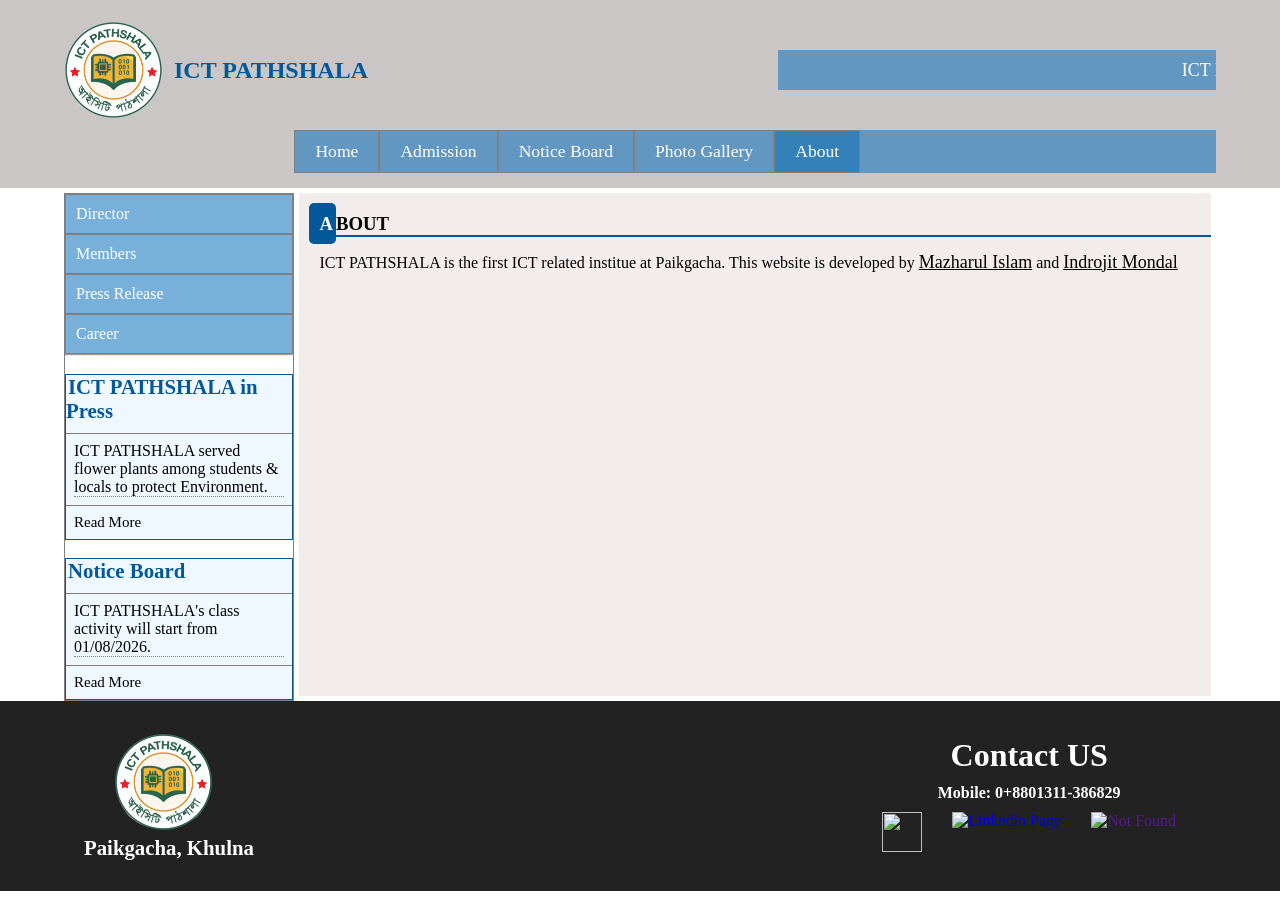
==== about.html @ 355a36ca "feat: add images and files" ====
<!DOCTYPE html>
<html lang="en">
<head>
    <meta charset="UTF-8">
    <meta name="viewport" content="width=device-width, initial-scale=1.0">
    <title>ICT Pathshala</title>
    <link rel="shortcut icon" href="images/logo.png" type="image/x-icon">
    <link rel="preconnect" href="https://fonts.googleapis.com">
<link rel="preconnect" href="https://fonts.gstatic.com" crossorigin>
<link href="https://fonts.googleapis.com/css2?family=Inter:wght@100..900&display=swap" rel="stylesheet">
     
<link rel="preconnect" href="https://fonts.googleapis.com">
<link rel="preconnect" href="https://fonts.gstatic.com" crossorigin>
<link href="https://fonts.googleapis.com/css2?family=Great+Vibes&display=swap" rel="stylesheet">
<script src="https://kit.fontawesome.com/b5a83736f2.js" crossorigin="anonymous"></script>

<!-- <link rel="stylesheet" href="https://www.w3schools.com/w3css/4/w3.css"> -->
<link rel="stylesheet" href="styles/style.css">
<link rel="stylesheet" href="reponsive/mobile.css">
</head>
<body>
    <header class="header-container">  
        <nav class="nav-container content-container ">

            <div class="nav-left">
             
              <img src="images/ict-pathshala.png" alt="logo.png">
             <h3 class="elevate-english-academy">ICT PATHSHALA</h3>
            </div>
        
              
             <div class="notice-headline">
               <!-- <p class="headline"> Welcome to the Elevate English Academy</p> -->
             
               <marquee scrollamount="3" scrolldelay="15" onmouseover="this.stop()" onmouseout="this.start()">
                    
   


	
		
                <a href="images/admission.jpg" class="headline"> ICT PATHSHALA's Admission Program is going on.... </a>
         
              </marquee>
            </div>


       </nav>
       <div class="header-part2">

        <div class="header-part2-left">

            

        </div>

           <div class="header-part2-right">
            
            <div class="menu" class="menu-color">
            
                <a class="home-menu" href="index.html">Home</a>
                <a class="home-menu"  href="admission.html">Admission</a>
                <a class="home-menu" href="notice.html">Notice Board</a>
                <a class="home-menu" href="photogallery.html">Photo Gallery</a>
                <a class="home-menu mark" href="about.html">About</a>
            
             </div>


        </div>


       </div>
    </header>
    
    <main>

        <section class="banner-container content-container">
            
            <div class="banner-left">
                  
                <!-- <hr> -->

                <div class="banner-left-menu">

                    
                    <a class="director-menu" href="director.html">Director </a>
                    <a class="director-menu" href="members.html">Members </a>
                    <a class="director-menu" href="press.html">Press Release </a>
                    <a class="director-menu" href="career.html">Career </a>
    
                </div>
                <hr>

                <!-- <p class="about-elevate" >Elevate English Academy is the first english academy at Paikgacha,Khulna. Its located at Shahriar Plaza, Paikgacha College road, Paikgachha. </p>
                 
                <hr> -->
                <br>
                <div class="elevate-in-press">

                    <h3 class="press-h3" >ICT PATHSHALA in Press </h3>
                    <div class="press-notice">
        
                        <a href="pdf/ict-pathshala-flower.pdf" style="display: block;" class="notice" > ICT PATHSHALA served flower plants among students & locals to protect Environment. </a>
           
                     </div>
    
                     <div class="read-more">
                        <a href="notice.html" style="display: block;"> Read More <i class="fa-solid fa-angles-right" style="font-size: 10px;"> </i> </a>
                     </div>
                </div>
               


                  <br>
                  
                 <div class="elevate-in-press">
                    <h3 class="press-h3" >Notice Board </h3>
                     <div class="press-notice">
     
                     <a href="pdf/ict-pathshala-syllabus-pdf.pdf" style="display: block;" class="notice" > ICT PATHSHALA's class activity will start from 01/08/2026. </a>
        
                    </div>
 
                   <div class="read-more">
                     <a href="notice.html" style="display: block;"> Read More <i class="fa-solid fa-angles-right" style="font-size: 10px;"> </i></a>
                    </div>
                 </div>

             

               <!-- <div class="elevate-english-in-press">
                     
                <h3>Notice Board </h3>
                 

                <a href="pdf/firstnews.pdf" >Elevate English Academy's class activity will start from 01/08/2024.  </a>
           
                 <br>
                 <a href="notice.html"> Read More >></a>
              
              </div> -->

                 
            </div>
            

            <div class="about-container">

                <h3 class="content-heading"> <span class="content-span">A</span>BOUT</h3>
                <hr class="content-hr">

               
               <p style="padding-left: 20px;">
                
                ICT PATHSHALA is the first ICT related institue at Paikgacha.
               This website is developed by 
               <a style="font-size: large; color: black; text-decoration: underline;" href="https://github.com/mazharul-15" target="_blank">Mazharul Islam</a> and 
               <a style="font-size: large; color: black; text-decoration: underline;" href="https://indrojitmondal.netlify.app/about" target="_blank">Indrojit Mondal</a>

            
            </p>
           
           
            </div>


        </section>

    </main>
    <footer class="footer-bg">

        <div class="footer-container content-container">
            <div class="footer-left">
                
                <div class="footer-left-part1" >
                    <img class="logo" src="images/ict-pathshala.png" alt="logo.png">
                    <!-- <h3 class="elevate-english-academy">Elevate <br>
                       English Academy</h3> -->
            
                    <h3 class="paikgacha">Paikgacha, Khulna</h3>
                    
                </div>

              

                    <!-- <a class="mark" href="index.html">Home</a>
                    <a  href="services.html">Admission</a>
                    <a href="contact.html">Notice Board</a>
                    <a href="contact.html">Photo Gallery</a>
                    <a href="about.html">About</a> -->
             
                    <iframe class="google-map"  src="https://www.google.com/maps/embed?pb=!1m18!1m12!1m3!1d3683.635974034115!2d89.31238047452683!3d22.592714432234303!2m3!1f0!2f0!3f0!3m2!1i1024!2i768!4f13.1!3m3!1m2!1s0x3a01d7e16bb9e15b%3A0x4cd592320e75d1dd!2sElevate%20English%20Academy!5e0!3m2!1sen!2sbd!4v1722014762313!5m2!1sen!2sbd" width="600" height="450" style="border:0;" allowfullscreen="" loading="lazy" referrerpolicy="no-referrer-when-downgrade"></iframe>
                
              

            </div>
    
            <div class="footer-right">
    
                <h3 class="contact-us-h3">Contact US</h3>
                <h4>Mobile: 0+8801311-386829</h4>
    
                <div class="footer-icon-container">
    
                    <a href="https://www.facebook.com/ictpkg"><img src="icons/fb.png" alt=""></a>
                    <a href="https://www.linkedin.com/company/ict-pathshala"><img src="icons/Linkedin.png" alt="Linkedin Page"></a>
                    <a href=""><img src="icons/Twitter.png" alt="Not Found"></a>
                   
                </div> 
    
            </div>
        </div>
        

    </footer>
</body>
</html>
---- styles/style.css ----
*{
    box-sizing: border-box;
    margin: 0;
    padding: 0;
}

 /* Shared styles starts here */
    :root{
    --elevate-color:  #025898;
    --heading-bg: rgb(202, 198, 198);
    }
    .elevate-english-academy{
        text-align: center;
        color: #025898;
        font-size: 1.5rem;
        font-weight: 800;
    }

    .content-container{
        width: 90%;
        margin: 0 auto;
    
        
    }
    /* Shared styles ends here */
    /* header styles starts here */
    .header-container{
        width: 100%;
        /* margin: 0 auto; */
        /* background-color: #025898; */
        background-color: rgb(202, 198, 198);
        /* background-color: #025898; */
        /* color: white; */
        /* border: 2px solid red; */
        padding-top: 10px;
        padding-bottom: 15px;
        margin: 0;
        /* border: 2px solid #025898; */
    }
    .nav-left{
        display: flex;
        align-items: center;
        gap: 10px;
        
        
    }
    .nav-left >img{
        width: 100px;
        height: 100px;
    }
    
    
   
    .nav-container{
       
       
        padding-top: 10px;
        background-color: rgb(202, 198, 198);

        /* display: grid;
        grid-template-columns: 20% 80%;
        align-items: center; */

        display: flex; 
        
        justify-content: space-between;
        align-items: center;
        
       
    
    }
    .nav-left{
        /* border: 2px solid red; */
        color: white;
    }
    .notice-headline{
        color: var(--elevate-color);
        /* border: 2px solid var(--elevate-color); */
        height: 40px;
        width: 38%;
        color: white;
      
        /* background-color: #33a3f984; */
        border: none;
        background-color: #1575be91;
        padding-top: 10px;
        /* border: 2px solid red; */
        
        
    }
    .headline{

        
        padding-left: 10px;
        color: white;
      
        /* background-color: #33a3f984; */
        border: none;
        /* background-color: #1575be91; */

        font-size: 1.12rem;
       
        
    }
    
  
    .header-part2{
        width: 90%;
        margin: 0 auto;
        display: grid;
        margin-top: 10px;
        grid-template-columns: 20% 80%;
        /* border: 2px solid red; */
        /* padding-bottom: 20px; */
    }
    .header-part2-left{
        /* border: 2px solid red; */
        color: white;
    }
    .header-part2-right{
        /* border: 2px solid red; */
        height: auto;
    }
    .menu{

        box-sizing: border-box;
       

        display: flex;
        flex-wrap: wrap;
        /* justify-content: space-around; */
        /* justify-content: space-around; */
       
       
        width: auto;
        /* border: 2px solid blue; */
        
        /* color: white; */

        /* border: 2px solid var(--elevate-color); */
        /* padding: 5px; */
        /* padding-left: 20px; */
        /* margin-right: 30%; */
        /* transform: translateX(70px); */
        background-color: #1575be91;
        
  
    }
   
    .home-menu{
        text-decoration: none;
        /* color: white; */
        /* color: black; */
        font-size: 1.1rem;
        color: white;
        /* color: red; */

        /* border: 2px solid blue; */
        width: auto;
        height: auto;
      
        
        border: 1px solid gray;
        padding: 10px 20px;
        padding-top: 10px;
        padding-bottom: 10px;

    }
    /* .admission-container{
        display: flex;
            flex-direction: column;
            justify-content: center;
            align-items: center;
    } */
   
    .admission-container{
        margin: 5px;
    }
    .banner-container{
        display: grid;
        grid-template-columns: 20% 80%;
        /* border: 2px solid red; */
        height: auto;
        /* height: 500px; */
        /* padding-left: 10px; */
    
    }
    .banner-left-menu{
        background-color: white;
        background-color: #1575be91;
        display: flex;
        flex-direction: column;
       
        /* gap:10px; */
        /* margin-top: 20px; */
        /* margin-bottom: 10px; */
        /* padding-left: 20px; */
    }
    .banner-left-menu > a
    {
        color: white;
    }
    
    .about-elevate{
        padding:10px;
        /* border: 1px solid gray; */
        font-size: 15px;
    }
    .banner-left{
        width: 100%;
        height: max-content;
        border: 1px solid gray;
       margin-top: 5px; 
    }
    .banner-right-slide-action-container{
        margin: 5px; 
        width: 100%;
        height: 520px;
        /* border: 2px solid red; */
    }
    
    .banner-right-slide-action-container >img{
        width: 100%;
        height: 100%;
    }
    .photo-gallery-container>img{
        width: 100%;
        height: 100%t;
    }
    /* .slide-bar-container{
       
    } */

  

    .footer-icon-container{
        display: flex;
        gap: 30px;
    }
    .footer-container{
        /* margin-top: 20px; */
        /* width: 100%; */
        display: grid;
        grid-template-columns: repeat(2, 1fr);
        background-color:rgb(34,34,34);
        padding: 20px;
    }
    .footer-right{
        display: flex;
        flex-direction: column;
        justify-content: center;
        align-items: center;
        color: white;
        gap:10px;
    }
    .paikgacha{
        /* margin-left: 80px; */
        color: white;
        font-size: 1.3rem;
    }
    .footer-bg{
        /* width: 90%;
        margin: 0 auto; */
        background-color:rgb(34,34,34);
    } 
   
    .logo{
        width: 100px;
        height: 100px;
        margin-left: 30px;
       
    }
    /* .footer-left-part1{

        display: flex;
        flex-direction: column;
        justify-content: center;
        align-items: center;
    } */
    .contact-us-h3{
        font-size: 2rem;
    }
    .footer-icon-container img{
        width: 40px;
        height: 40px;
    }
    .footer-container{
        display: grid;
      
        grid-template-columns: repeat(2, 1fr);
        grid-template-columns: 70% 30%;

    }
    .footer-left{
        display: grid;
      
        grid-template-columns: repeat(2, 1fr);
        grid-template-columns: 30% 70%;

        align-items: center;
     
        
    }
    a{
        text-decoration: none;
    }
    .part2 > a{
        color: white;
        font-size: 1.20rem;
    }

    .google-map{

        width: 100%;
        height: 100%;
        
        /* height: 50%; */
        /* display: flex;
        gap: 20px; */
        /* border: 2px solid red; */
        /* border: 2px solid red; */
    }
  
    .course{
        display: flex;
        align-items: center;
        border: 1px solid gray;
    }
    .course >img{

        width: 100px;
        height: 100px;
        margin-left: 10px;
    }
    .admission-container{
        border: 1px solid gray;
        background-color: rgba(220, 204, 204, 0.367);
    }
    .notice-container{
        /* border: 1px solid gray; */
        /* background-color:    #F1F1F1; */
     
        
        margin:5px;
        /* border: 2px solid red; */
    }
    .photo-gallery-container{
        background-color: rgba(220, 204, 204, 0.367);
    }
    .about-container{
        /* border: 2px solid gray; */
        background-color: rgba(220, 204, 204, 0.367);
        margin: 5px;
        
    }
    .photo-gallery-container{
        display: grid;
        grid-template-columns: repeat(3, 1fr);
        gap:10px;
        margin-left: 10px;
        margin-bottom: 10px;
        
    }
    .gallery-container{
      
        /* border: 2px solid blue; */
        position: relative;

    }
    .photo-gallery-container > img{
        width: 100%;
        height: 100%;
    }
    .photo-gallery-container{
        display: none;
    }
    .photo-gallery{
        /* background-color: #3a576a6d; */
        /* background-color: rgba(16, 161, 16, 0.764); */
        background-color: rgba(37, 215, 37, 0.69);
        background-color: var(--heading-bg);
        background-color: rgba(127, 117, 117, 0.474);
        background-color: #146cb069;
        width: max-content;
        height: 55px;
        color: var(--elevate-color);
        border: 1px solid var(--elevate-color);
        border-radius: 5px;
        color: white;
     }
     
     .gallery-category{
        padding: 10px;
        outline: none;
        border: 1px solid var(--elevate-color);
        /* margin-top: 5px; */
        border-radius: 5px;
        background-color: #FAF9F7;
        background-color: var(--heading-bg);
        background-color: #025798a0;
        background-color: #146cb069;
        /* background-color: #3898e19c; */
     
        color: white;
        /* color: var(--elevate-color); */
        /* box-shadow: 2px 2px 2px var(--elevate-color); */
        
        font-size: 15px;
        margin-left: 5px;
        
     }
     
     
     .rag-day-container{
        /* position: absolute; */
        /* margin-top: 120px; */
        width: 100%;
        height: auto;
        display: grid;
        grid-template-columns: repeat(3, 1fr) ;
        gap:10px;
        top: 10px;
        padding: 10px;
        
        
        
       
     }
 
     .rag-day-container >img{
        width: 100%;
        height: 100%;
        
     }
     /* .rag-day{
        background-color: var(--elevate-color);
        color: white;
     } */
     .rag-day-container{
        display: grid;
     }
     .gallery-category:hover{
        /* background-color: red; */
        background-color: #0d50839c;
        color: white;
     }
     
     
   

    .content-heading{

        margin-left: 10px;
        margin-top: 20px;
        /* margin-bottom: 10px; */
    }
    .content-span{
        background-color: var(--elevate-color); 
        color: white; 
        padding-left: 10px;
        padding-top: 10px; 
        padding-bottom: 10px;
        padding-right: 3px;
       
        border-radius: 5px;
    }
    .content-hr{
        /* height: 2px; */
        background-color: #025898;
       
        margin-left: 34px;
        margin-top: -.5px;
        margin-bottom: 15px; 
       
        border: 1px solid var(--elevate-color);
       
    }
    .mark{
        background-color: #0667b17e ;
        color: white;
        /* color: red; */
        /* border-radius: 16px; */
    }
    .menubar{
        display: none;
    }
    .elevate-director-container{
        border: 2px solid gray;
        background-color: rgba(220, 204, 204, 0.367);
        display: flex;
        /* gap: 50px;  */
        /* justify-content: center; */
        /* align-items: center; */
        height: auto;
    }
    .dir-details{
        display: flex;
        flex-direction: column;
        justify-content: center;
        align-items: center;
        /* border: 2px solid blue; */
        width:100%;
        /* text-align: center; */

        padding: 10px;

        
        
      
     }
  
    .director-image{
        width: 100%;
        height:auto;
        /* border: 2px solid green; */
        /* display: block;
        margin: 0 auto; */
    }
    .elevate-flag{
        background-color: #025898 ;
    }
    
    .director-menu {
        border: 1px solid gray;
        padding: 10px;
        font-size: 1rem;
        
      }
      .director-menu:hover{
        background-color: #36424b4e;
        color: white;
      }
    .home-menu:hover{
        background-color: #36424b4e;
        color: white;
      }
      .home-menu:focus{
        background-color: #025898; 
        color: white;
      }
      .lined-menu{
        background-color: #025898; 
        color: white;
      }
      .elevate-color{
        color: #025898;
      }
      .director-name{
        font-size: 2rem;
        font-weight: 600;
      }


      .press-notice{
          
        margin-top: 10px;
        /* background-color: var(--elevate-color); */
        color: white;
        padding: 8px;
        border: 1px solid gray;
      }
      .press-notice a{
        color: black;
      }
      /* .press-notice a:hover{
        background-color: var(--elevate-color);
        color: white;
      } */
      
     
      .notice{
        border-bottom: 1px dotted gray;
      }
      .press-notice a:hover{
        background-color: #08528bb4; 
        color: white;
      }
      .read-more{
        border: 1px solid gray;
        padding: 8px;
        font-size: 15px;
        
      }
      .read-more a{
        color: black;
      }
      /* .read-more:hover{
        background-color: var(--elevate-color);
        
      } */
      .read-more:hover{
        background-color: #08528bb4;
        color: white;
      }
      .read-more:hover a{
        text-decoration: underline;
        color: white;
        
      }
      /* .read-more a:focus{
        background-color: #025898; 
        color: white;
      } */
      /* .read-more:hover {
        color: white;
      } */

      .press-h3{
        display: inline;
        padding-left: 2px;
        color: var(--elevate-color);
        font-size: 1.3rem;
      }
      .elevate-in-press{
        border: 1px solid var(--elevate-color);
        background-color: aliceblue;
      }
      .press-notice, .read-more{
        border-left: none;
        border-right: none;
        border-bottom: none;
      }
      
     .download-img{
        width: 100px;
        height: 100px;
        position: relative;
        top:50%;
        left: 30%;
     }
     .notice-table{
        width: 100%;
        
        border-collapse: collapse;
        
        border: .3px dotted gray;
        background-color: #F1F1F1;
     }
     tr,td{
        border: .3px dotted gray;
       
     }
     td{
        padding: 10px;
     }
     .table-container{
        /* border: 1px solid gray; */
        padding: 20px;
        background-color: #F1F1F1;
        border-radius: 10px;
        margin: 5px;
        /* overflow: auto;
        overflow-x: hidden; */
     }
     .rag-day-button{
        margin-left: 10px;
     }
    
    .rag-day-container{
        display: none;
    }
    .all-image-container{
        display: grid;
    }
   
    .gallery-category:focus{
        background-color: #0d50839c;
        color: white;
     }
    
     .rag-day-button:focus ~ .rag-day-container{
        display: grid;
        
     }
     .rag-day-button:focus ~ .all-image-container{
        display: none;
        
     }
     
     .classRoom-container{
        display: none;
     }
     .classRoom-button:focus ~ .classRoom-container{
        display: grid;
     }
     .classRoom-button:focus ~ .all-image-container{
        display: none;
     }
     .twentyFirst-container{
        display: none;
     }
     .twentyFirst-button:focus .twentyFirst-container{
        display: grid;
     }
     .twentyFirst-button:focus .all-image-container{
        display: none;
     }


     .picnic-container{
        display: none;
     }
     .picnic-button:focus ~ .picnic-container{
        display: grid;
     }
     .picnic-button:focus ~ .all-image-container{
        display: none;
     }
     .classParty-container{
        display: none;
     }
     .classParty-button:focus ~ .classParty-container{
        display: grid;
     }
     .classParty-button:focus ~ .all-image-container{
        display: none;
     }

     .debatingCompetition-container{
        display: none;
     }
     .debatingCompetition-button:focus ~ .debatingCompetition-container{
        display: grid;
     }
     .debatingCompetition-button:focus ~ .all-image-container{
        display: none;
     }


/* =========================================
   FOUNDERS SECTION
========================================= */

.founders-section {
    width: 100%;
    padding: 20px 20px;
    background-color: #f8f9fa;
}


/* =========================================
   SECTION HEADING
========================================= */

.founders-heading {
    text-align: center;
    margin-bottom: 45px;
}

.founders-heading h2 {
    margin: 0 0 12px;
    font-size: 36px;
    font-weight: 700;
    color: #222;
}

.founders-heading p {
    margin: 0;
    font-size: 16px;
    color: #666;
}


/* =========================================
   FOUNDERS CONTAINER
========================================= */

.founders-container {
    width: 100%;
    max-width: 1000px;
    margin: 0 auto;

    display: flex;
    justify-content: center;
    align-items: stretch;

    gap: 35px;
}


/* =========================================
   FOUNDER CARD
========================================= */

.founder-card {
    width: 100%;
    max-width: 450px;

    background-color: #ffffff;

    padding: 30px;

    border-radius: 16px;

    text-align: center;

    box-shadow: 0 5px 20px rgba(0, 0, 0, 0.08);

    transition: transform 0.3s ease,
                box-shadow 0.3s ease;
}


/* ==================================
    Team Members
===================================*/
/* ==============================
   MEMBERS SECTION
============================== */

.members-section {
    padding: 70px 20px;
    background: #f8f9fc;
}

.members-heading {
    text-align: center;
    margin-bottom: 45px;
}

.members-heading h2 {
    margin: 0 0 12px;
    font-size: 34px;
    font-weight: 700;
    color: #222;
}

.members-heading p {
    margin: 0;
    color: #666;
    font-size: 16px;
    line-height: 1.7;
}


/* ==============================
   MEMBERS GRID
============================== */

.members-container {
    max-width: 1200px;
    margin: 0 auto;

    display: grid;
    grid-template-columns: repeat(4, minmax(0, 1fr));
    gap: 25px;
}


/* ==============================
   MEMBER CARD
============================== */

.member-card {
    min-width: 0;
    overflow: hidden;

    background: #fff;
    border-radius: 14px;

    box-shadow: 0 4px 18px rgba(0, 0, 0, 0.07);

    text-align: center;

    transition: transform 0.3s ease,
                box-shadow 0.3s ease;
}

.member-card:hover {
    transform: translateY(-5px);
    box-shadow: 0 10px 28px rgba(0, 0, 0, 0.12);
}


/* ==============================
   MEMBER IMAGE
============================== */

.member-image-container {
    padding: 25px 15px 10px;
}

.member-image {
    display: block;

    width: 145px;
    height: 145px;
    max-width: 100%;

    margin: 0 auto;

    object-fit: cover;
    object-position: center;

    border-radius: 50%;
    border: 4px solid #edf2f7;
}


/* ==============================
   MEMBER DETAILS
============================== */

.member-details {
    padding: 15px 18px 25px;
}

.member-category {
    display: inline-block;

    padding: 6px 12px;
    margin-bottom: 12px;

    border-radius: 20px;

    font-size: 11px;
    font-weight: 700;
    letter-spacing: 0.7px;
}

.member-category.teacher {
    background: #e7f1ff;
    color: #0759b5;
}

.member-category.staff {
    background: #e7f8ef;
    color: #167647;
}

.member-details h3 {
    margin: 0 0 8px;

    color: #222;
    font-size: 19px;
    font-weight: 700;

    overflow-wrap: anywhere;
}

.member-designation {
    margin: 0 0 12px;

    color: #1769aa;
    font-size: 14px;
    font-weight: 600;
}

.member-description {
    margin: 0;

    color: #666;
    font-size: 14px;
    line-height: 1.7;
}


/* ==============================
   TABLET
============================== */

@media (max-width: 1000px) {
    .members-container {
        grid-template-columns: repeat(2, minmax(0, 1fr));
        max-width: 750px;
    }
}


/* ==============================
   MOBILE
============================== */

@media (max-width: 520px) {
    .members-section {
        padding: 45px 15px;
    }

    .members-heading {
        margin-bottom: 30px;
    }

    .members-heading h2 {
        font-size: 28px;
    }

    .members-heading p {
        font-size: 14px;
    }

    .members-container {
        grid-template-columns: minmax(0, 1fr);
        max-width: 360px;
        gap: 22px;
    }

    .member-image {
        width: 135px;
        height: 135px;
    }

    .member-details {
        padding: 15px 22px 25px;
    }
}


/* Card hover effect */

.founder-card:hover {
    transform: translateY(-6px);

    box-shadow: 0 10px 30px rgba(0, 0, 0, 0.12);
}


/* =========================================
   IMAGE
========================================= */

.founder-image-container {
    display: flex;
    justify-content: center;
    align-items: center;

    margin-bottom: 22px;
}


.founder-image {
    width: 160px;
    height: 160px;

    object-fit: cover;

    border-radius: 50%;

    border: 5px solid #f1f1f1;

    display: block;
}


/* =========================================
   FOUNDER DETAILS
========================================= */

.founder-details {
    text-align: center;
}


/* Founder name */

.founder-name {
    margin: 0 0 7px;

    font-size: 25px;

    font-weight: 700;

    color: #222;
}


/* Founder position */

.founder-position {
    margin: 0 0 18px;

    font-size: 16px;

    font-weight: 600;

    color: #007bff;
}


/* Information */

.founder-info {
    margin: 9px 0;

    font-size: 15px;

    line-height: 1.6;

    color: #555;
}


/* =========================================
   LINKS
========================================= */

.founder-info a {
    color: inherit;

    text-decoration: none;

    transition: color 0.2s ease;
}


.founder-info a:hover {
    color: #007bff;

    text-decoration: underline;
}


/* =========================================
   TABLET
========================================= */

@media (max-width: 768px) {

    .founders-section {
        padding: 55px 20px;
    }


    .founders-heading h2 {
        font-size: 30px;
    }


    .founders-container {
        flex-direction: column;

        align-items: center;

        gap: 25px;
    }


    .founder-card {
        width: 100%;
        max-width: 450px;
    }

}


/* =========================================
   MOBILE
========================================= */

@media (max-width: 480px) {

    .founders-section {
        padding: 45px 15px;
    }


    .founders-heading {
        margin-bottom: 30px;
    }


    .founders-heading h2 {
        font-size: 27px;
    }


    .founders-heading p {
        font-size: 14px;
    }


    .founder-card {
        padding: 25px 18px;

        border-radius: 12px;
    }


    .founder-image {
        width: 135px;
        height: 135px;

        border-width: 4px;
    }


    .founder-name {
        font-size: 22px;
    }


    .founder-position {
        font-size: 15px;
    }


    .founder-info {
        font-size: 14px;
    }

}
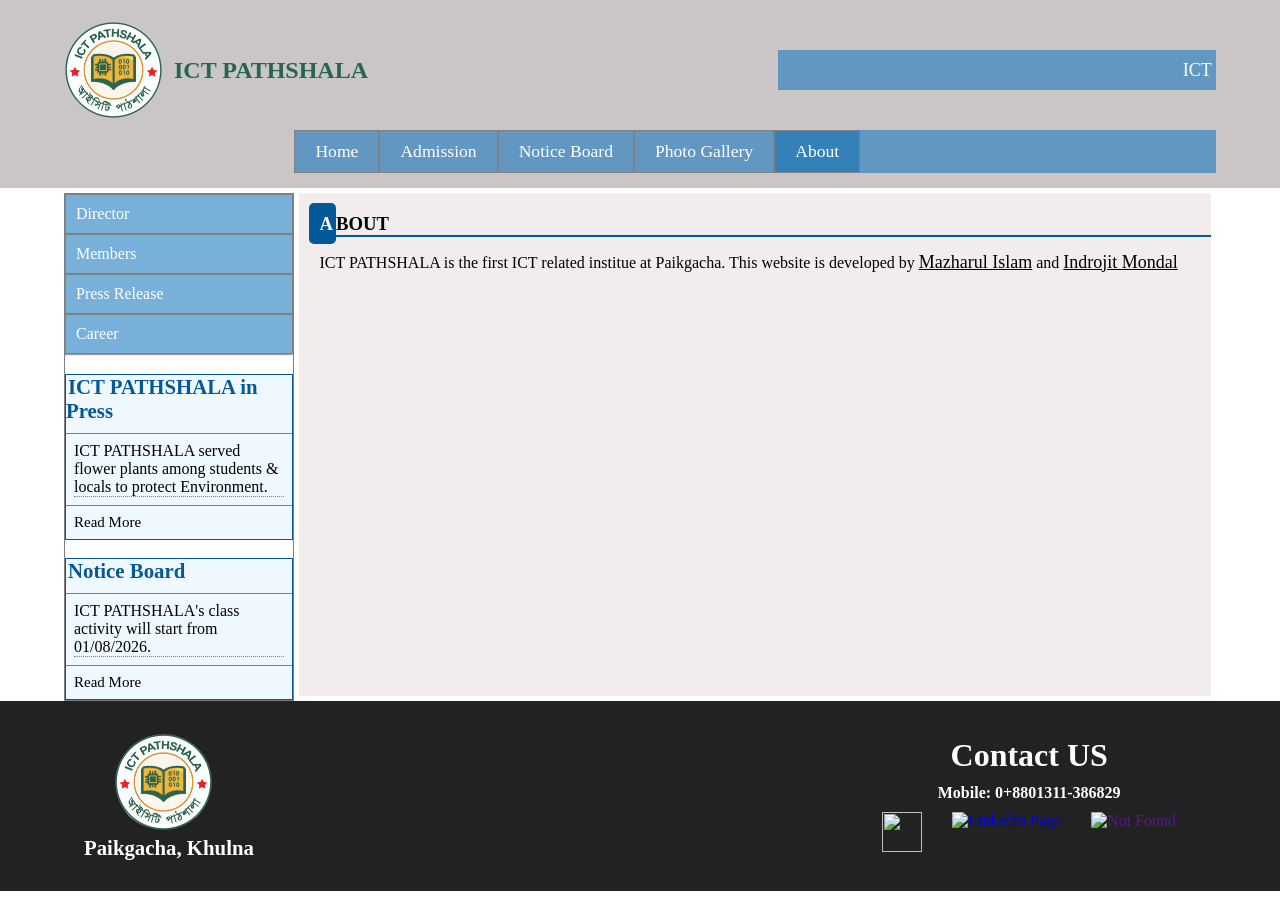
==== commit a095018e: "google map update" ====
--- a/about.html
+++ b/about.html
@@ -190,7 +190,7 @@
                     <a href="contact.html">Photo Gallery</a>
                     <a href="about.html">About</a> -->
              
-                    <iframe class="google-map"  src="https://www.google.com/maps/embed?pb=!1m18!1m12!1m3!1d3683.635974034115!2d89.31238047452683!3d22.592714432234303!2m3!1f0!2f0!3f0!3m2!1i1024!2i768!4f13.1!3m3!1m2!1s0x3a01d7e16bb9e15b%3A0x4cd592320e75d1dd!2sElevate%20English%20Academy!5e0!3m2!1sen!2sbd!4v1722014762313!5m2!1sen!2sbd" width="600" height="450" style="border:0;" allowfullscreen="" loading="lazy" referrerpolicy="no-referrer-when-downgrade"></iframe>
+                    <iframe class="google-map"  src="https://www.google.com/maps/@22.5912488,89.3154918,84m/data=!3m1!1e3?entry=ttu&g_ep=EgoyMDI2MTAxOS4wIKXMDSoASAFQAw%3D%3D" width="600" height="450" style="border:0;" allowfullscreen="" loading="lazy" referrerpolicy="no-referrer-when-downgrade"></iframe>
                 
               
 
--- a/styles/style.css
+++ b/styles/style.css
@@ -11,7 +11,7 @@
     }
     .elevate-english-academy{
         text-align: center;
-        color: #025898;
+        color: #276550;
         font-size: 1.5rem;
         font-weight: 800;
     }
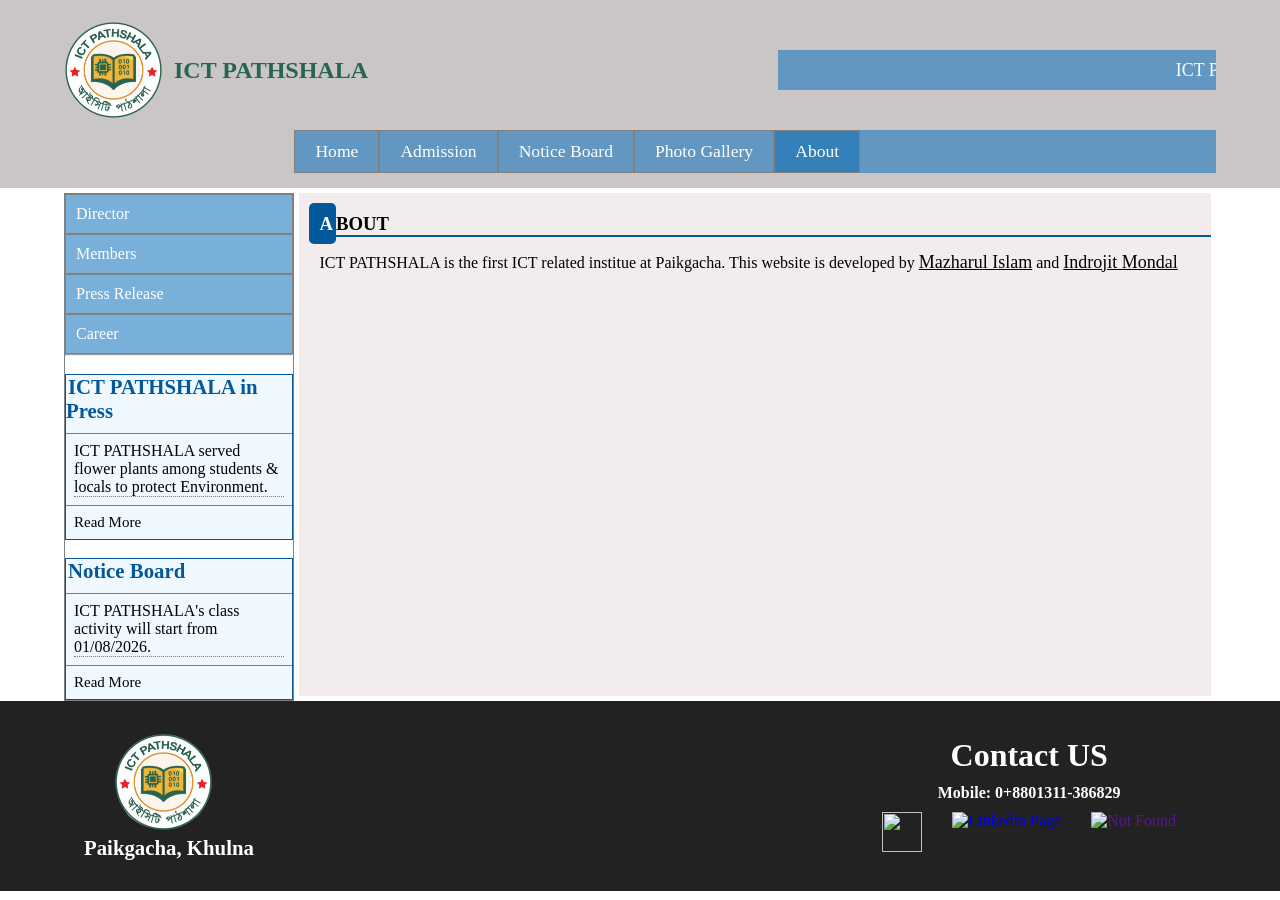
==== commit 5356997a: "fix: update icon of title" ====
--- a/about.html
+++ b/about.html
@@ -4,19 +4,20 @@
     <meta charset="UTF-8">
     <meta name="viewport" content="width=device-width, initial-scale=1.0">
     <title>ICT Pathshala</title>
+    <link rel="icon" type="image/jpeg" href="images/logo.jpg">
     <link rel="shortcut icon" href="images/logo.png" type="image/x-icon">
     <link rel="preconnect" href="https://fonts.googleapis.com">
-<link rel="preconnect" href="https://fonts.gstatic.com" crossorigin>
-<link href="https://fonts.googleapis.com/css2?family=Inter:wght@100..900&display=swap" rel="stylesheet">
-     
-<link rel="preconnect" href="https://fonts.googleapis.com">
-<link rel="preconnect" href="https://fonts.gstatic.com" crossorigin>
-<link href="https://fonts.googleapis.com/css2?family=Great+Vibes&display=swap" rel="stylesheet">
-<script src="https://kit.fontawesome.com/b5a83736f2.js" crossorigin="anonymous"></script>
-
-<!-- <link rel="stylesheet" href="https://www.w3schools.com/w3css/4/w3.css"> -->
-<link rel="stylesheet" href="styles/style.css">
-<link rel="stylesheet" href="reponsive/mobile.css">
+    <link rel="preconnect" href="https://fonts.gstatic.com" crossorigin>
+    <link href="https://fonts.googleapis.com/css2?family=Inter:wght@100..900&display=swap" rel="stylesheet">
+        
+    <link rel="preconnect" href="https://fonts.googleapis.com">
+    <link rel="preconnect" href="https://fonts.gstatic.com" crossorigin>
+    <link href="https://fonts.googleapis.com/css2?family=Great+Vibes&display=swap" rel="stylesheet">
+    <script src="https://kit.fontawesome.com/b5a83736f2.js" crossorigin="anonymous"></script>
+
+    <!-- <link rel="stylesheet" href="https://www.w3schools.com/w3css/4/w3.css"> -->
+    <link rel="stylesheet" href="styles/style.css">
+    <link rel="stylesheet" href="reponsive/mobile.css">
 </head>
 <body>
     <header class="header-container">  
